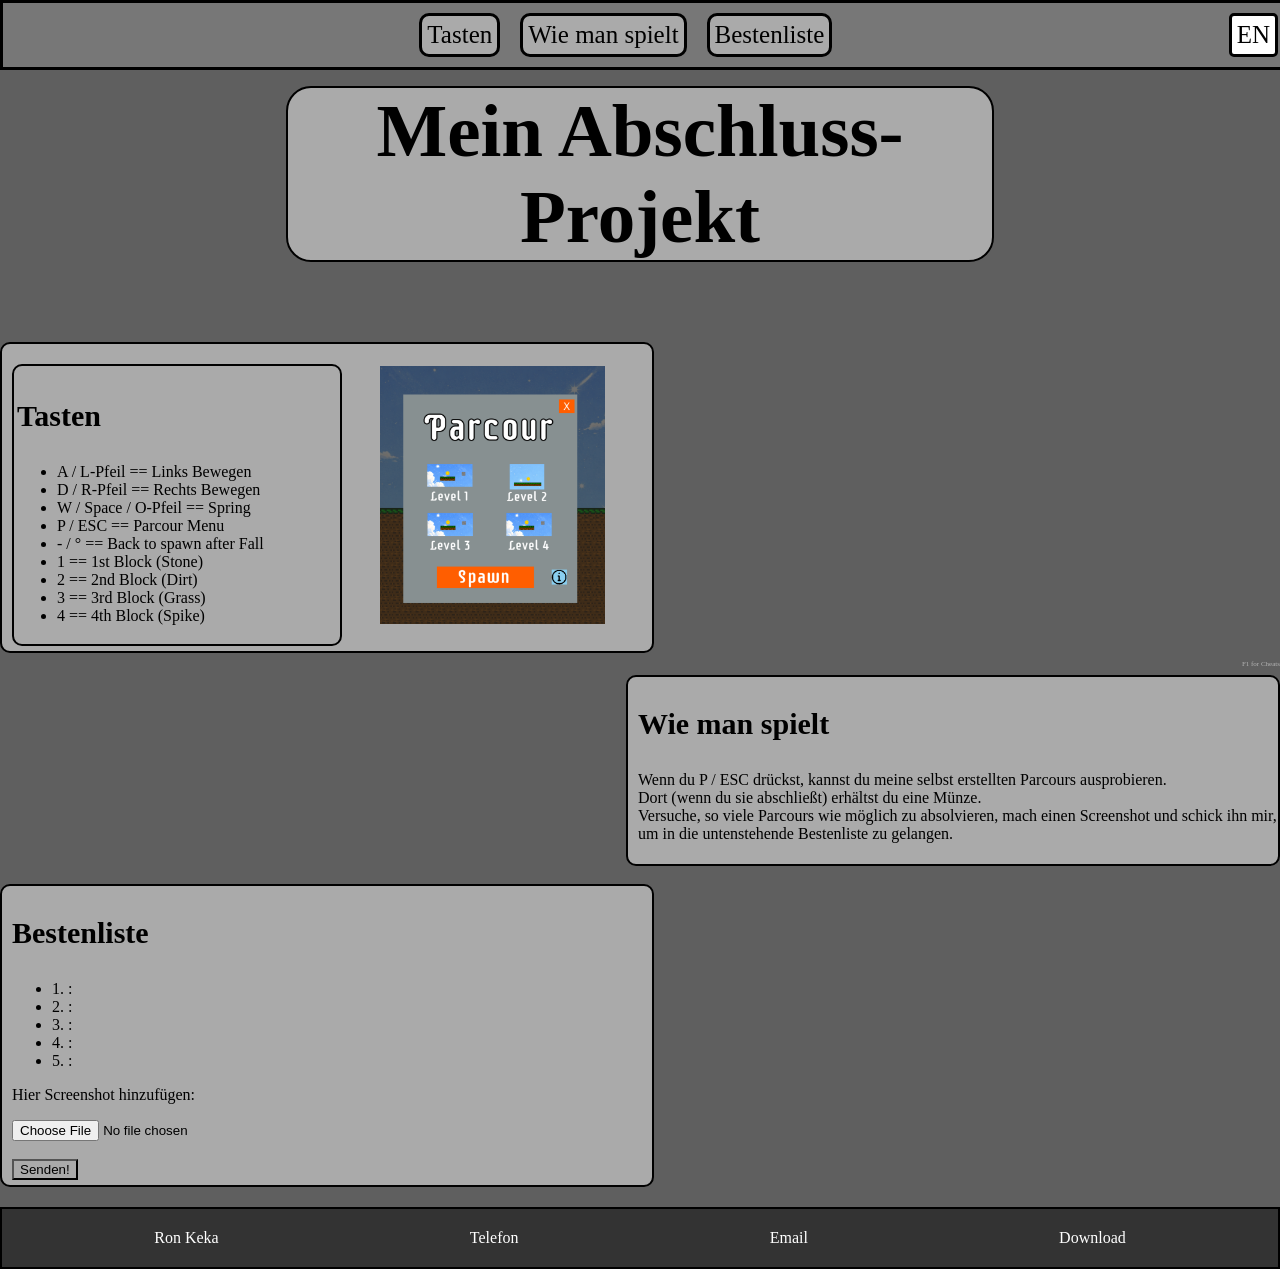
==== index.html @ b2c1545b "Update index.html" ====
<!DOCTYPE html>
<html>
    <head>
        <link rel="stylesheet" href="index.css">
        <title>Final Project</title>
        <meta charset="UTF-8">

    </head>
    <body>
        <header class="top-bar">

            <div class="nav-center">
                <a href="#Anleitung" class="Links">Tasten</a>
                <a href="#Wie-gespielt-wird" class="Links">Wie man spielt</a>
                <a href="#Leaderboard" class="Links">Bestenliste</a>
            </div>

            <a href="./index_en.html" class="tolang">EN</a>

        </header>
        <br>
        <br>
        <h1 class="TitleDE">Mein Abschluss-Projekt</h1>
        <div class="Anleitung-Rand" id="Anleitung">
            <div class="AnleitungD">            
            <h3 class="Untertitel">Tasten</h3>
            <ul>
                <li>A / L-Pfeil == Links Bewegen</li>
                <li>D / R-Pfeil == Rechts Bewegen</li>
                <li>W / Space / O-Pfeil == Spring</li>
                <li>P / ESC == Parcour Menu</li>
                <li>- / ° == Back to spawn after Fall</li>
                <li>1 == 1st Block (Stone)</li>
                <li>2 == 2nd Block (Dirt)</li>
                <li>3 == 3rd Block (Grass)</li>
                <li>4 == 4th Block (Spike)</li>
            </ul>
            </div>
            <img src="./Assets/pic1.png" class="pic1"><img>
        </div>
        <p style="color: rgb(179, 179, 179); text-align: right; font-size: 7px;">F1 for Cheats</p>
        <div class="Wie-gespielt-wird-Rand">
            <h3 class="Untertitel" id="Wie-gespielt-wird">Wie man spielt</h3>
            <p>Wenn du P / ESC drückst, kannst du meine selbst erstellten Parcours ausprobieren. <br> Dort (wenn du sie abschließt) erhältst du eine Münze. <br> Versuche, so viele Parcours wie möglich zu absolvieren, mach einen Screenshot und schick ihn mir, um in die untenstehende Bestenliste zu gelangen.</p>
        </div>
        <br>
        <div class="Leaderboard-Rand" id="Leaderboard">
            <h3 class="Untertitel">Bestenliste</h3>
            <ul>
                <li>1. : </li>
                <li>2. : </li>
                <li>3. : </li>
                <li>4. : </li>
                <li>5. : </li>
            </ul> 
            <p>Hier Screenshot hinzufügen:</p>
            <input type="file" id="fileInput" accept="image/*"></input>
            <br>
            <br>
            <button type="button" id="sendButton" style="background-color: rgb(170, 170, 170);">Senden!</button>
        </div>
        <footer id="footer">
            <a class="l" href="https://ronkeka.github.io">Ron Keka</a>
            <a class="l" href="tel:0784442480">Telefon</a>
            <a class="l" href="mailto:keka.ron@hotmail.com">Email</a>
            <a class="l" href="./Assets/final_version.exe" download>Download</a>
        </footer>
        <script src="script.js" defer></script>
    </body>
</html>
---- index.css ----
.Title {
    text-align: center;
    border: 2px solid;
    border-radius: 25px;
    width: 40%;
    margin-left: auto;
    margin-right: auto;
    background-color: rgb(170, 170, 170);
    font-size: 75px;
}

.TitleDE {
    text-align: center;
    border: 2px solid;
    border-radius: 25px;
    width: 55%;
    margin-left: auto;
    margin-right: auto;
    background-color: rgb(170, 170, 170);
    font-size: 75px;
}

.Anleitung-Rand, .Wie-gespielt-wird-Rand, .Leaderboard-Rand {
    border: 2px solid;
    border-radius: 10px;
    padding-left: 10px;
    padding-bottom: 5px;
    padding-top: 0px;
    width: 50%;
    background-color: rgb(170, 170, 170);
}

.AnleitungD {
    border: 2px solid;
    border-radius: 10px;
    padding: 3px;
    width: 50%;
    margin-top: 20px;
}

.Wie-gespielt-wird-Rand {
    margin-left: auto;
}

.Untertitel {
    font-size: 30px;
}

body {
    background-color: rgb(95, 95, 95);
    margin: 0;
}

.top-bar {
    position: fixed;
    top: 0;
    width: 100%;

    display: flex;
    align-items: center;

    padding: 10px 20px;

    background-color: rgb(119, 119, 119);
    border: 3px solid;
}

.pic1 {
    width: 225px;
    margin-right: 10px;
}



.Links {
    text-decoration: none;
    color: black;
    font-size: 25px;
    border: 2px solid;
    border-radius: 10px;
    border-width: 3px;
    padding: 5px;
    background-color: rgb(170, 170, 170);
    transition: background-color 0.3s, transform 0.2s;
}

.Links:hover {
    background-color: white;
}

.Anleitung-Rand {
    border: 2px solid;
    border-radius: 10px;
    padding-left: 10px;
    padding-bottom: 5px;
    padding-top: 0px;
    width: 50%;
    background-color: rgb(170, 170, 170);

    display: flex;
    align-items: center;
    justify-content: space-between;
    margin-top: 80px;
}

footer {
    background-color: rgb(51, 51, 51);
    text-align: center;
    padding: 20px;
    margin-top: 20px;
    border: 2px solid;
    border-color: black;
}

.l {
    display: inline-block;

    text-decoration: none;

    color: white;

    margin: 0 10%;
}

.tolang {
    text-decoration: none;
    color: black;

    border: 3px solid black;
    border-radius: 5px;
    background-color: white;

    font-size: 25px;
    padding: 5px;

    margin-right: 25px; /* optional Abstand zum Rand */
}
.nav-center {
    display: flex;
    justify-content: center;
    align-items: center;
    gap: 20px;
    flex: 1;
}
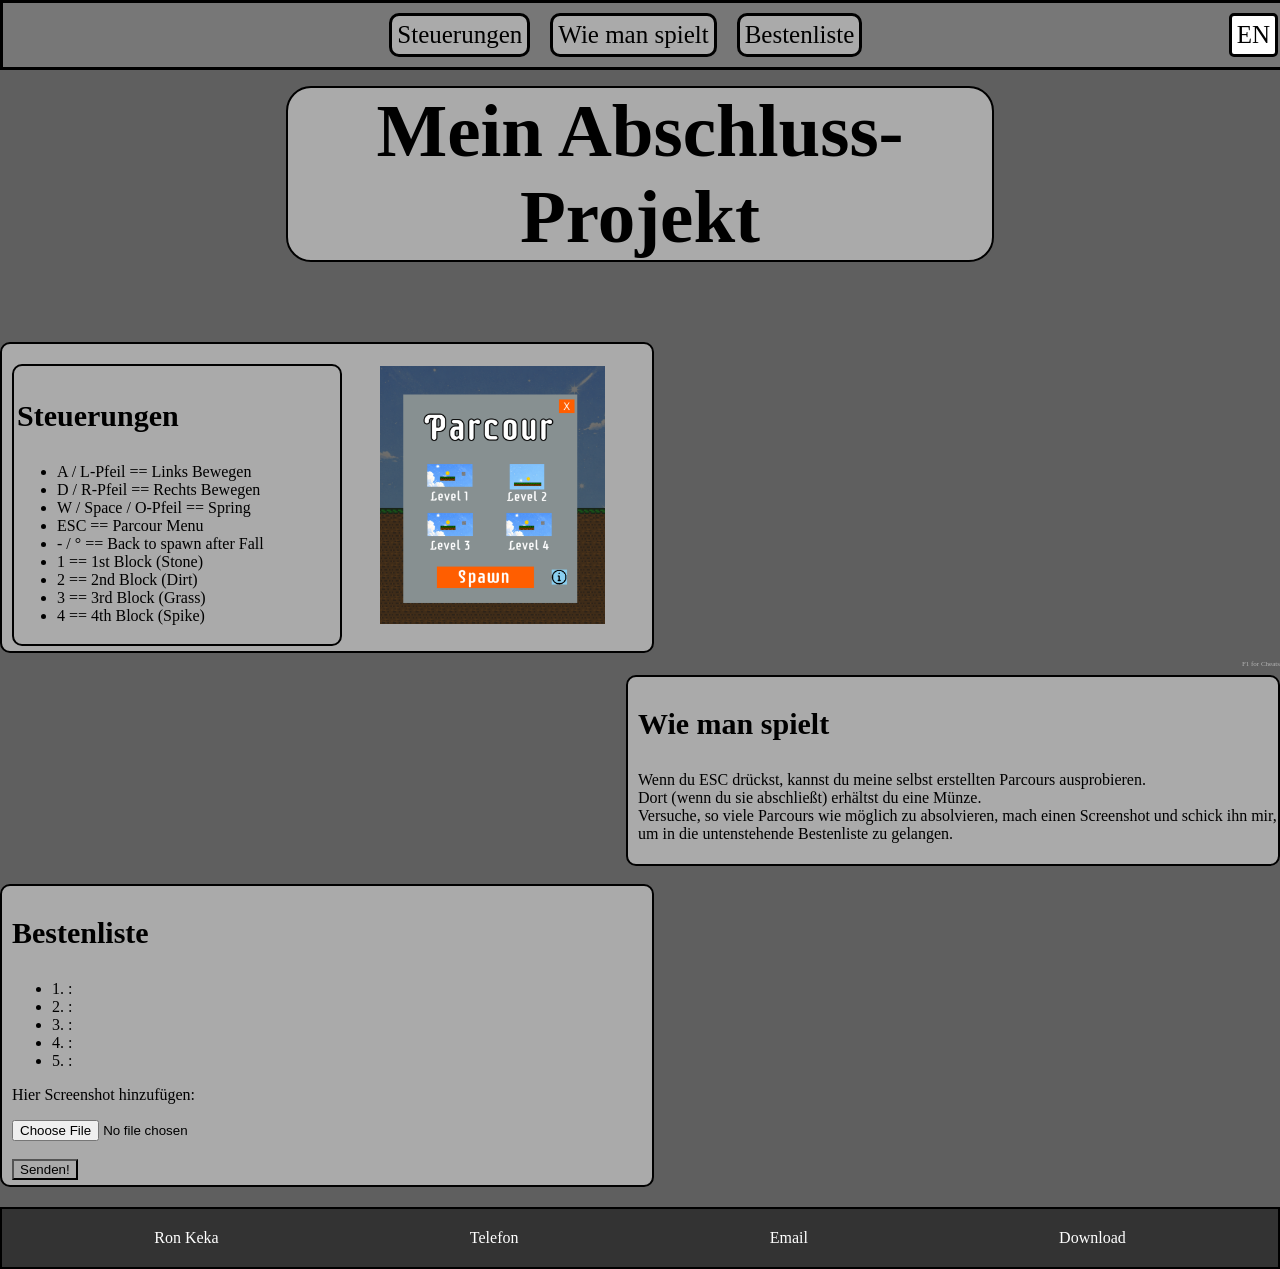
==== commit 1129adeb: "Update index.html" ====
--- a/index.html
+++ b/index.html
@@ -10,7 +10,7 @@
         <header class="top-bar">
 
             <div class="nav-center">
-                <a href="#Anleitung" class="Links">Tasten</a>
+                <a href="#Anleitung" class="Links">Steuerungen</a>
                 <a href="#Wie-gespielt-wird" class="Links">Wie man spielt</a>
                 <a href="#Leaderboard" class="Links">Bestenliste</a>
             </div>
@@ -23,12 +23,12 @@
         <h1 class="TitleDE">Mein Abschluss-Projekt</h1>
         <div class="Anleitung-Rand" id="Anleitung">
             <div class="AnleitungD">            
-            <h3 class="Untertitel">Tasten</h3>
+            <h3 class="Untertitel">Steuerungen</h3>
             <ul>
                 <li>A / L-Pfeil == Links Bewegen</li>
                 <li>D / R-Pfeil == Rechts Bewegen</li>
                 <li>W / Space / O-Pfeil == Spring</li>
-                <li>P / ESC == Parcour Menu</li>
+                <li>ESC == Parcour Menu</li>
                 <li>- / ° == Back to spawn after Fall</li>
                 <li>1 == 1st Block (Stone)</li>
                 <li>2 == 2nd Block (Dirt)</li>
@@ -41,7 +41,7 @@
         <p style="color: rgb(179, 179, 179); text-align: right; font-size: 7px;">F1 for Cheats</p>
         <div class="Wie-gespielt-wird-Rand">
             <h3 class="Untertitel" id="Wie-gespielt-wird">Wie man spielt</h3>
-            <p>Wenn du P / ESC drückst, kannst du meine selbst erstellten Parcours ausprobieren. <br> Dort (wenn du sie abschließt) erhältst du eine Münze. <br> Versuche, so viele Parcours wie möglich zu absolvieren, mach einen Screenshot und schick ihn mir, um in die untenstehende Bestenliste zu gelangen.</p>
+            <p>Wenn du ESC drückst, kannst du meine selbst erstellten Parcours ausprobieren. <br> Dort (wenn du sie abschließt) erhältst du eine Münze. <br> Versuche, so viele Parcours wie möglich zu absolvieren, mach einen Screenshot und schick ihn mir, um in die untenstehende Bestenliste zu gelangen.</p>
         </div>
         <br>
         <div class="Leaderboard-Rand" id="Leaderboard">
@@ -63,7 +63,7 @@
             <a class="l" href="https://ronkeka.github.io">Ron Keka</a>
             <a class="l" href="tel:0784442480">Telefon</a>
             <a class="l" href="mailto:keka.ron@hotmail.com">Email</a>
-            <a class="l" href="./Assets/final_version.exe" download>Download</a>
+            <a class="l" href="./Assets/final_version.zip" download>Download</a>
         </footer>
         <script src="script.js" defer></script>
     </body>
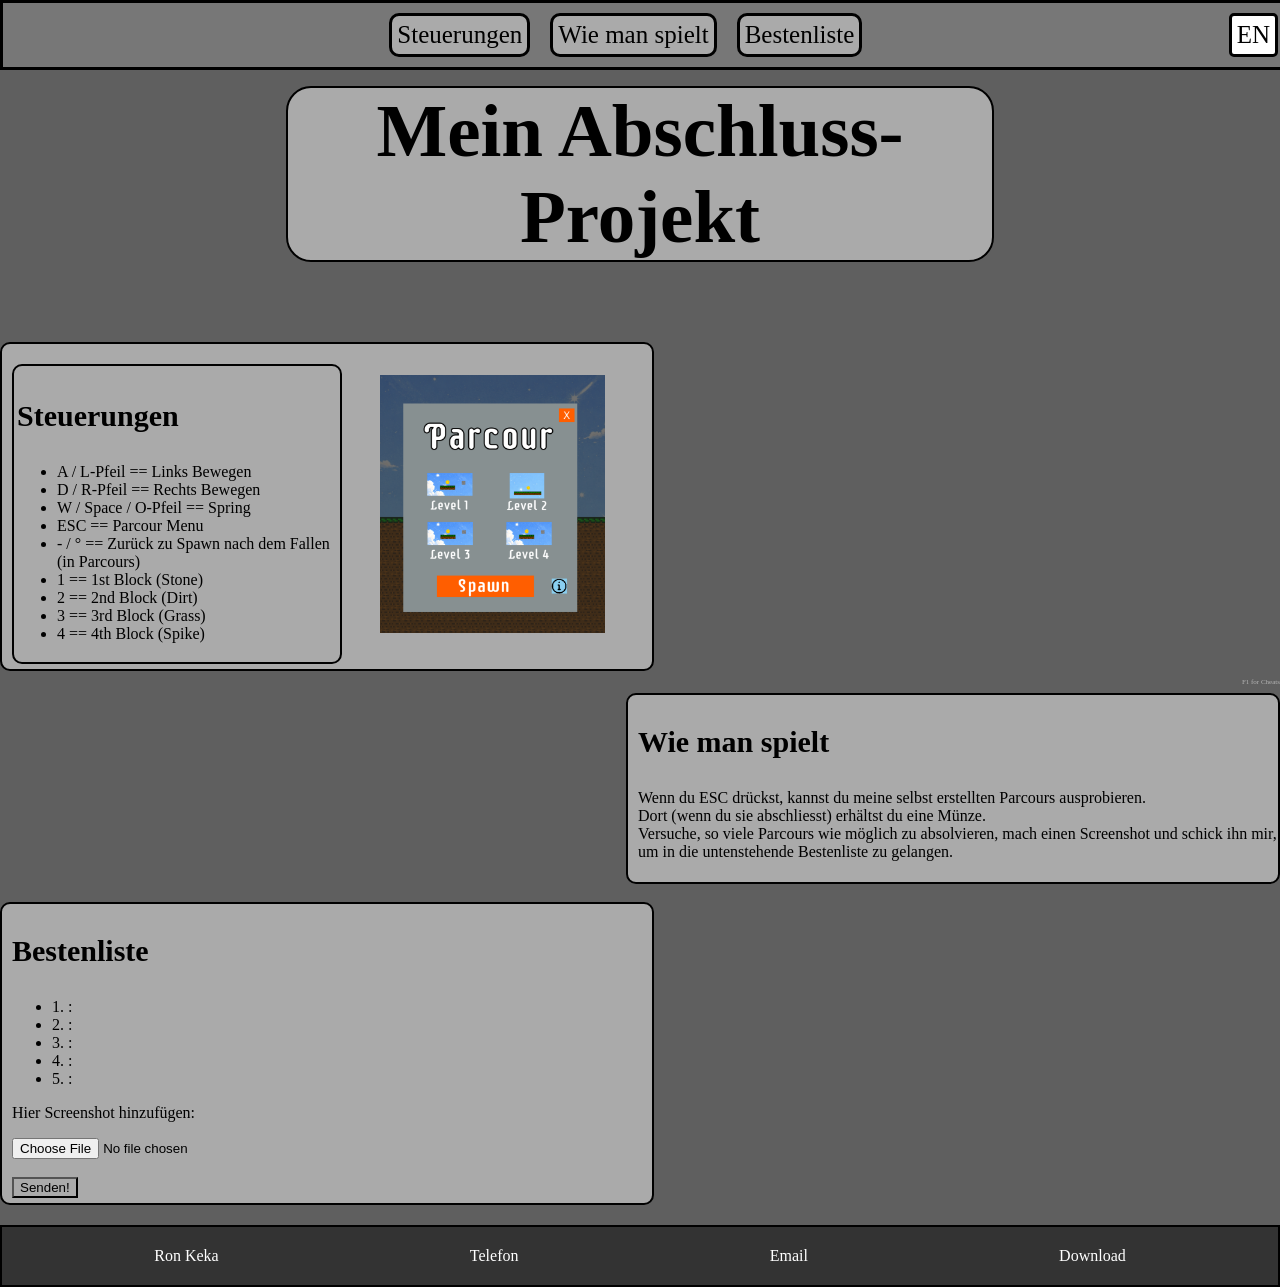
==== commit 4c0c14dc: "Update index.html" ====
--- a/index.html
+++ b/index.html
@@ -29,7 +29,7 @@
                 <li>D / R-Pfeil == Rechts Bewegen</li>
                 <li>W / Space / O-Pfeil == Spring</li>
                 <li>ESC == Parcour Menu</li>
-                <li>- / ° == Back to spawn after Fall</li>
+                <li>- / ° == Zurück zu Spawn nach dem Fallen (in Parcours)</li>
                 <li>1 == 1st Block (Stone)</li>
                 <li>2 == 2nd Block (Dirt)</li>
                 <li>3 == 3rd Block (Grass)</li>
@@ -41,7 +41,7 @@
         <p style="color: rgb(179, 179, 179); text-align: right; font-size: 7px;">F1 for Cheats</p>
         <div class="Wie-gespielt-wird-Rand">
             <h3 class="Untertitel" id="Wie-gespielt-wird">Wie man spielt</h3>
-            <p>Wenn du ESC drückst, kannst du meine selbst erstellten Parcours ausprobieren. <br> Dort (wenn du sie abschließt) erhältst du eine Münze. <br> Versuche, so viele Parcours wie möglich zu absolvieren, mach einen Screenshot und schick ihn mir, um in die untenstehende Bestenliste zu gelangen.</p>
+            <p>Wenn du ESC drückst, kannst du meine selbst erstellten Parcours ausprobieren. <br> Dort (wenn du sie abschliesst) erhältst du eine Münze. <br> Versuche, so viele Parcours wie möglich zu absolvieren, mach einen Screenshot und schick ihn mir, um in die untenstehende Bestenliste zu gelangen.</p>
         </div>
         <br>
         <div class="Leaderboard-Rand" id="Leaderboard">
@@ -63,7 +63,7 @@
             <a class="l" href="https://ronkeka.github.io">Ron Keka</a>
             <a class="l" href="tel:0784442480">Telefon</a>
             <a class="l" href="mailto:keka.ron@hotmail.com">Email</a>
-            <a class="l" href="./Assets/final_version.zip" download>Download</a>
+            <a class="l" href="https://github.com/abschlussp-ron/abschlussp-ron.github.io/releases/">Download</a>
         </footer>
         <script src="script.js" defer></script>
     </body>
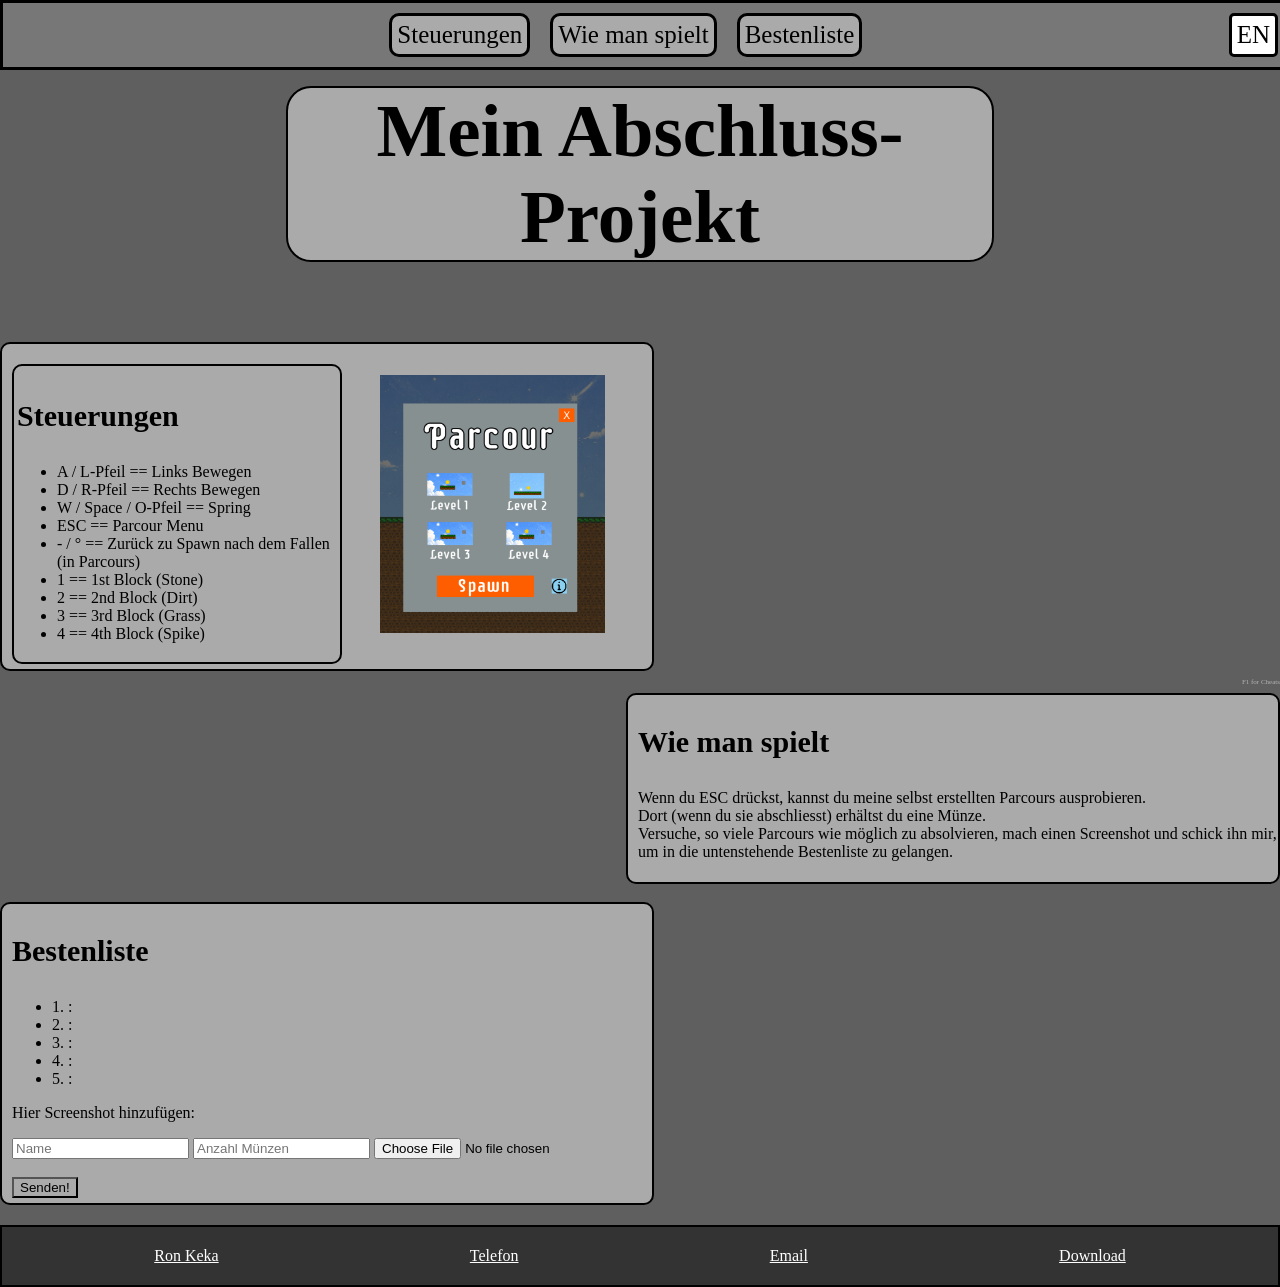
==== commit f5414230: "a" ====
--- a/index.html
+++ b/index.html
@@ -54,7 +54,9 @@
                 <li>5. : </li>
             </ul> 
             <p>Hier Screenshot hinzufügen:</p>
-            <input type="file" id="fileInput" accept="image/*"></input>
+            <input type="text" id="name" placeholder="Name"></input>
+            <input type="number" id="anzahl-munzen" placeholder="Anzahl Münzen"></input>
+            <input type="file" id="fileInput" placeholder="Image" accept="image/*"></input>
             <br>
             <br>
             <button type="button" id="sendButton" style="background-color: rgb(170, 170, 170);">Senden!</button>
--- a/index.css
+++ b/index.css
@@ -115,8 +115,6 @@
 .l {
     display: inline-block;
 
-    text-decoration: none;
-
     color: white;
 
     margin: 0 10%;
@@ -141,4 +139,4 @@
     align-items: center;
     gap: 20px;
     flex: 1;
-}+}
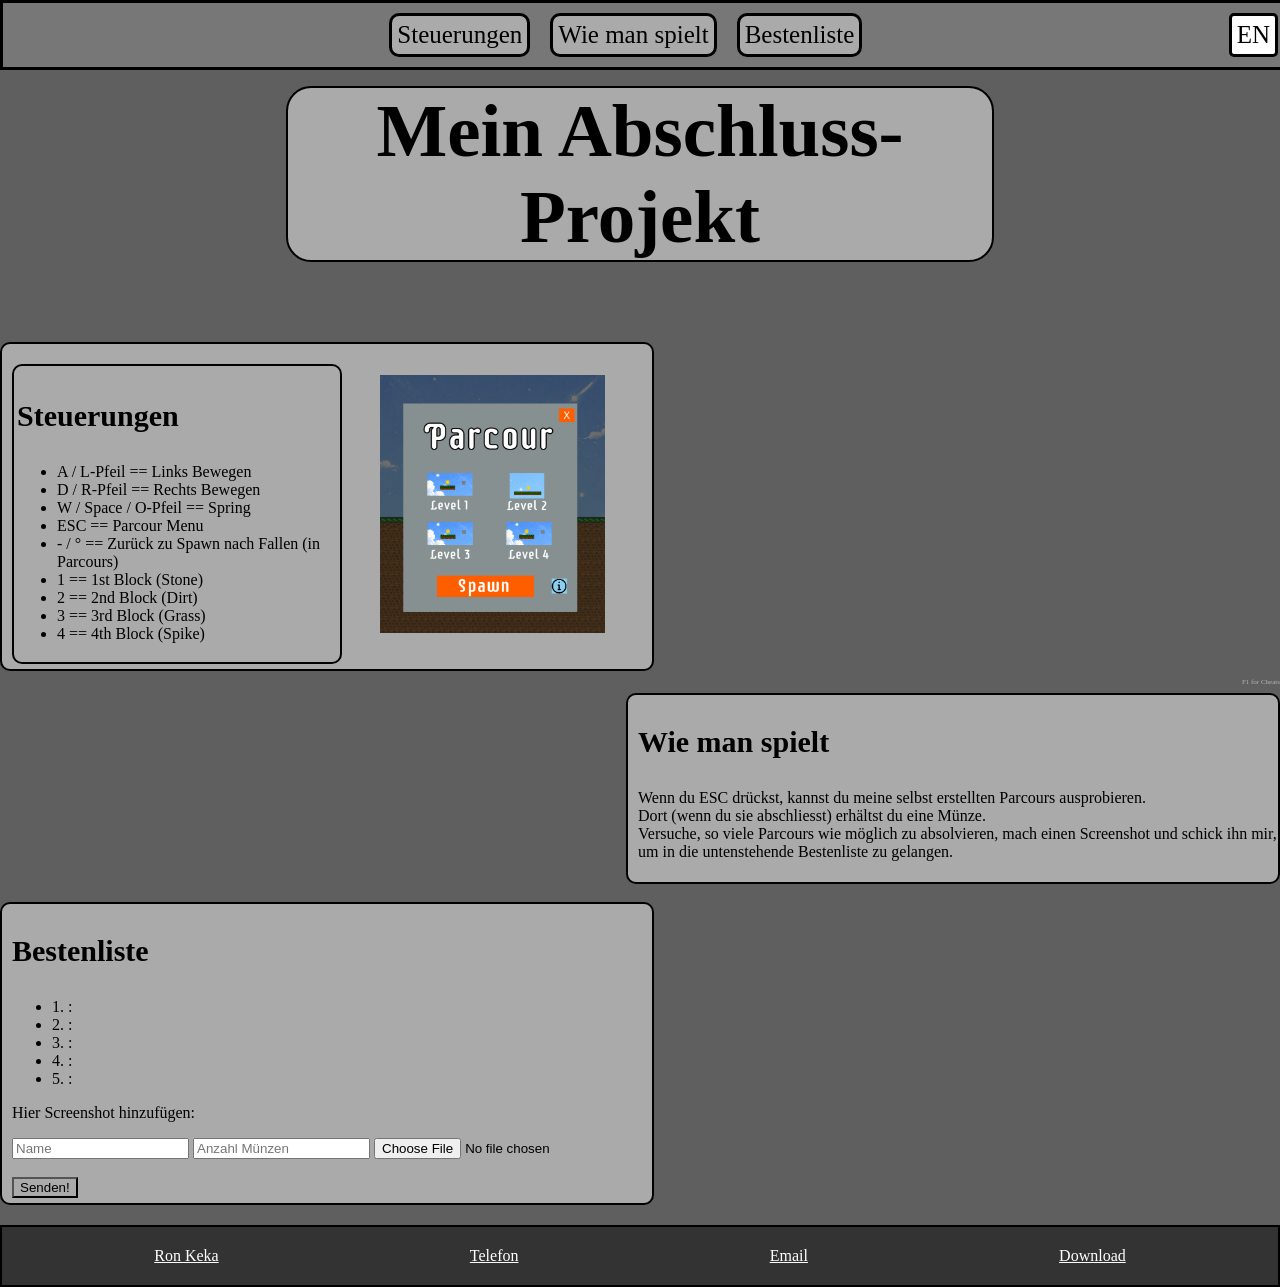
==== commit 07f78b71: "push" ====
--- a/index.html
+++ b/index.html
@@ -29,7 +29,7 @@
                 <li>D / R-Pfeil == Rechts Bewegen</li>
                 <li>W / Space / O-Pfeil == Spring</li>
                 <li>ESC == Parcour Menu</li>
-                <li>- / ° == Zurück zu Spawn nach dem Fallen (in Parcours)</li>
+                <li>- / ° == Zurück zu Spawn nach Fallen (in Parcours)</li>
                 <li>1 == 1st Block (Stone)</li>
                 <li>2 == 2nd Block (Dirt)</li>
                 <li>3 == 3rd Block (Grass)</li>
